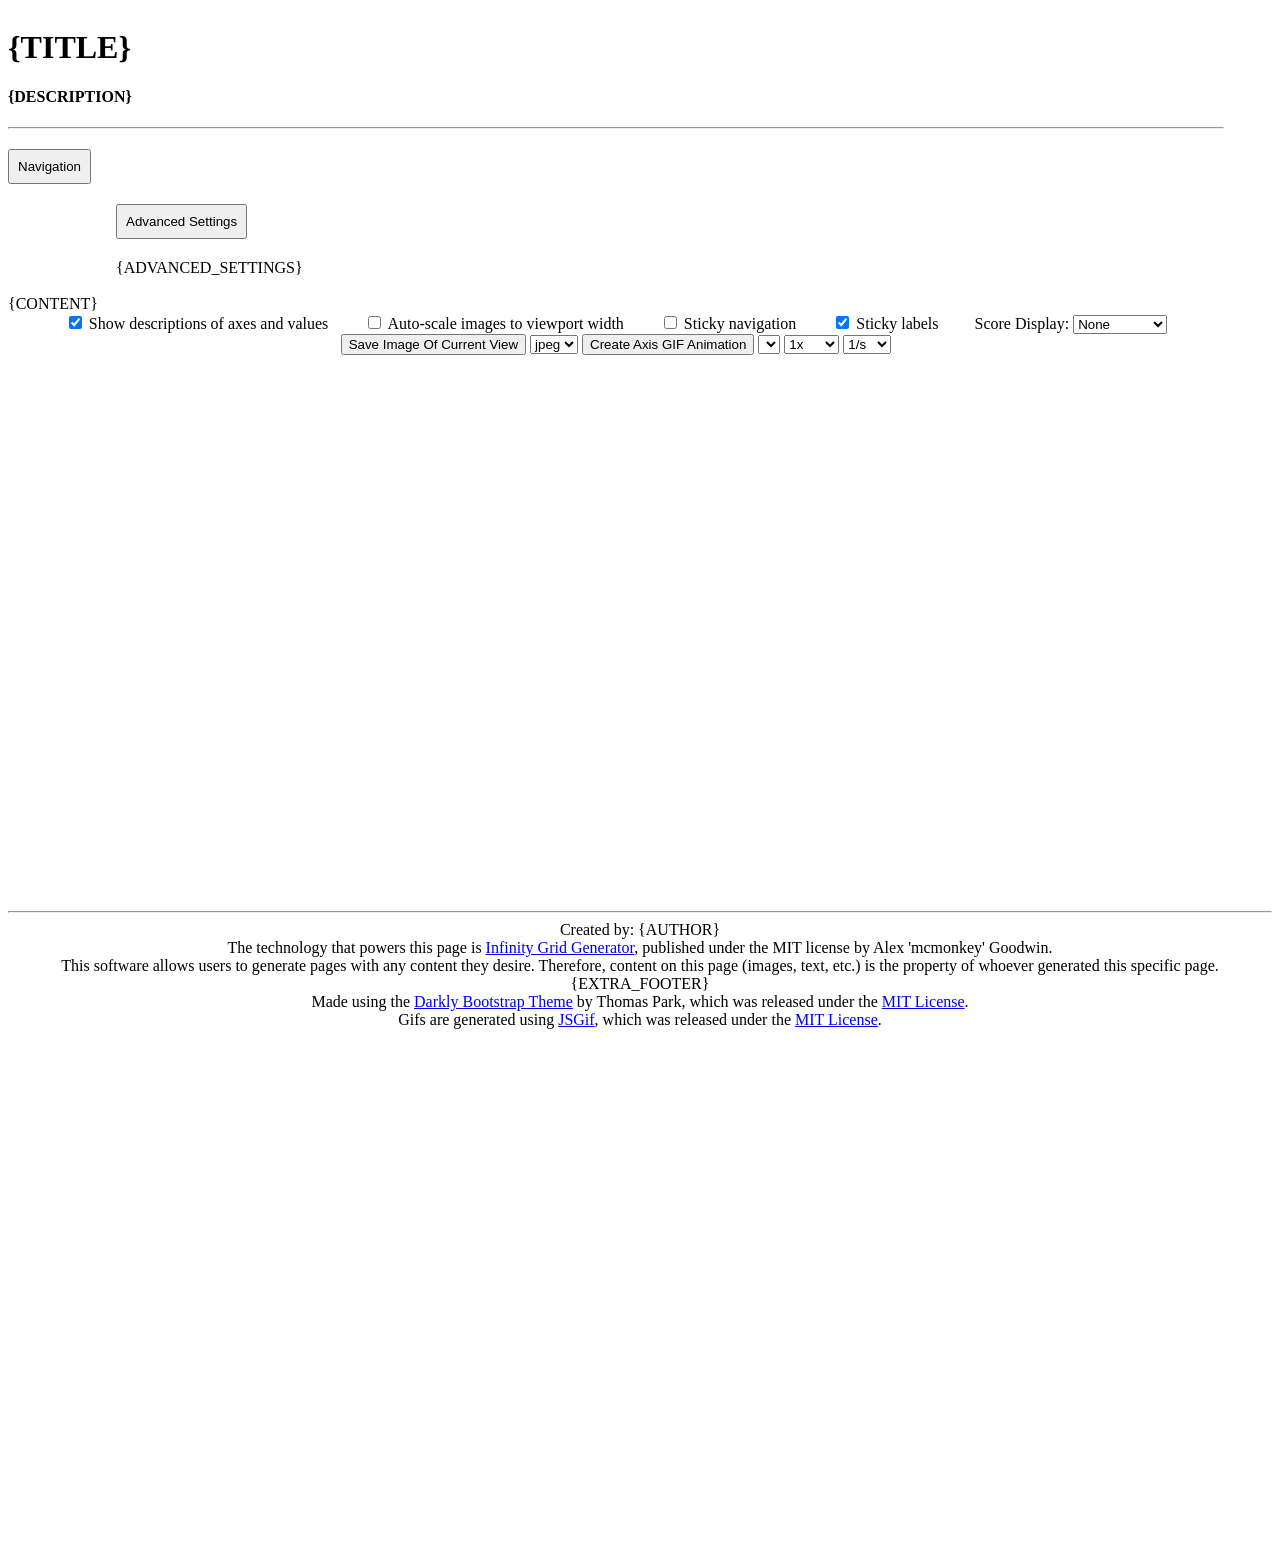
==== src/BuiltinExtensions/GridGenerator/Assets/page.html @ 03d0155e "match sd-inf-grid update" ====
<!DOCTYPE html>
<head>
    <meta charset="utf-8" />
    <meta name="viewport" content="width=device-width, initial-scale=1.0" />
    <link rel="stylesheet" href="bootstrap.min.css" media="screen">
    <link rel="stylesheet" href="styles.css?vary={VERSION}" media="screen">
    <title>{TITLE}</title>
    <meta name="description" content="{CLEAN_DESCRIPTION}" />
    <script src="jquery.min.js"></script>
</head>
<body>
    <div class="content_box">
        <h1>{TITLE}</h1>
        <h4>{DESCRIPTION}</h4>
        <noscript>This page requires JavaScript to work. Don't worry, it's all local to the current page, and open source on GitHub.</noscript>
        <hr>
        <div class="top_nav_bar" id="top_nav_bar">
            <div class="accordion navigation_accordion" id="navigation_accordion">
                <div class="accordion-item">
                    <h2 class="accordion-header" id="navigation_accordion_heading">
                        <button class="accordion-button" type="button" id="toggle_nav_button" data-bs-toggle="collapse" data-bs-target="#navigation_accordion_collapse" aria-expanded="true" aria-controls="navigation_accordion_collapse">Navigation</button>
                    </h2>
                    <div id="navigation_accordion_collapse" class="accordion-collapse collapse show" aria-labelledby="navigation_accordion_heading" data-bs-parent="navigation_accordion">
                        <div class="accordion-body">
                            <div>
                                <div class="accordion advanced_settings_section" id="settings_accordion">
                                    <div class="accordion-item">
                                        <h2 class="accordion-header" id="setting_accordion_heading">
                                            <button class="accordion-button collapsed" id="toggle_adv_button" type="button" data-bs-toggle="collapse" data-bs-target="#settings_accordion_collapse" aria-expanded="false" aria-controls="settings_accordion_collapse">Advanced Settings</button>
                                        </h2>
                                        <div id="settings_accordion_collapse" class="accordion-collapse collapse" aria-labelledby="setting_accordion_heading" data-bs-parent="#settings_accordion">
                                            <div class="accordion-body">
                                                {ADVANCED_SETTINGS}
                                            </div>
                                        </div>
                                    </div>
                                </div>
                            </div>
                            <br>
                            {CONTENT}
                            <center>
                                <input class="form-check-input" type="checkbox" id="showDescriptions" checked="true" autocomplete="off" onchange="javascript:toggleDescriptions()"> <label class="form-check-label" for="showDescriptions" title="Uncheck this to focus on the grid. Check it to see the full descriptions of each option.">Show descriptions of axes and values</label>
                                &emsp;&emsp;<input class="form-check-input" type="checkbox" autocomplete="off" value="" id="autoScaleImages"> <label class="form-check-label" for="autoScaleImages">Auto-scale images to viewport width</label>
                                &emsp;&emsp;<input class="form-check-input" type="checkbox" autocomplete="off" value="" id="stickyNavigation"> <label class="form-check-label" for="stickyNavigation">Sticky navigation</label>
                                &emsp;&emsp;<input class="form-check-input" type="checkbox" autocomplete="off" checked id="stickyLabels"> <label class="form-check-label" for="stickyLabels">Sticky labels</label>
                                &emsp;&emsp;<span id="score_setting">Score Display: <select id="score_display"><option>None</option><option>Thin Outline</option><option>Thick Bars</option><option>Heatmap</option></select></span>
                            </center>
                        </div>
                    </div>
                </div>
            </div>
            <div id="save_image_helper" class="save_image_area">
                <button onclick="makeImage()">Save Image Of Current View</button> <select title="Image Type" id="makeimage_type"><option>jpeg</option><option>png</option></select>
                <button onclick="makeGif()">Create Axis GIF Animation</button> <select title="Axis" id="makegif_axis"></select> <select title="GIF Size" id="makegif_size"><option>1x</option><option>0.75x</option><option>0.5x</option><option>0.25x</option></select> <select title="GIF Speed" id="makegif_speed"><option>1/s</option><option>2/s</option><option>3/s</option><option>4/s</option><option>5/s</option><option>10/s</option></select>
                <div id="save_image_info" style="display: none;">Here's your image! To share it, just use right click -> Copy image or Save Image As</div>
            </div>
        </div>
        <div class="image_table_box">
            <table class="image_table" id="image_table"></table>
            <table id="image_script_dump"></table>
        </div>
    </div>
    <div class="modal modal-fullscreen popup_modal_background" id="image_info_modal"></div>
    <br><div style="width:256px;height:512px;"></div> <!-- Spacer to reduce screen-jumping if images load while you're scrolled down -->
    <footer>
        <center>
            <hr>
            Created by: {AUTHOR}
            <br>The technology that powers this page is <a href="https://github.com/mcmonkeyprojects/sd-infinity-grid-generator-script">Infinity Grid Generator</a>, published under the MIT license by Alex 'mcmonkey' Goodwin.
            <br>This software allows users to generate pages with any content they desire. Therefore, content on this page (images, text, etc.) is the property of whoever generated this specific page.
            <br>{EXTRA_FOOTER}
            <br>Made using the <a href="https://bootswatch.com/darkly/">Darkly Bootstrap Theme</a> by Thomas Park, which was released under the <a href="https://github.com/thomaspark/bootswatch/blob/95df99d76147797cbcb1014b639805add2327f65/LICENSE">MIT License</a>.
            <br>Gifs are generated using <a href="https://github.com/antimatter15/jsgif">JSGif</a>, which was released under the <a href="https://github.com/antimatter15/jsgif/blob/b46429c50a53d23b762d6ebb00b375aece3ed843/LICENSE">MIT License</a>.
            <br>
            <br><div style="width:256px;height:512px;"></div>
        </center>
    </footer>
    <script src="bootstrap.bundle.min.js"></script>
    <script src="jsgif.js"></script>
    <script src="data.js?vary={VERSION}"></script>
    <script src="proc.js?vary={VERSION}"></script>
</body>
---- src/BuiltinExtensions/GridGenerator/Assets/styles.css ----
.sel_table tr td {
    border: 1px solid black;
    padding-right: 16px;
    padding-left: 16px;
}
.sel_table {
    min-width: 60em;
    width: 100%;
}
.secondary {
    background-color: #202020;
}
.emptytab {
    width: 0px;
}
.primary {
    background-color: #303030;
}
.axis_table_cell {
    width: calc(min(40em, max(10em, 100vw - 40em)));
    max-height: 8em;
    overflow: auto;
}
.tabval_subdiv {
    min-width: calc(100vw - 5em - min(40em, max(10em, 100vw - 40em)));
    max-height: 8em;
    overflow: auto;
}
table tr td,
table tr th {
    vertical-align: top;
    border: 1px solid black;
    word-break: break-all;
}
th {
    position: sticky;
    top: -1px;
    background-color: #202020;
    background-clip: padding-box;
}
table tr td:first-child {
    position: sticky;
    left: -1px;
}
.nostickytable tr:first-child {
    position: static !important;
}
.nostickytable tr th {
    position: static !important;
}
.nostickytable tr td:first-child {
    position: static !important;
}
.popup_modal_background {
    font-family: monospace, monospace;
    background-color: rgb(50, 50, 50, 0.7);
    text-align: center;
}
.popup_modal_img {
    height: 100%;
    width: 100%;
    max-height: calc(min(100vw, 100vh - 8em));
    max-width: 90vw;
    position: relative;
    margin: auto;
    object-fit: contain;
}
.popup_modal_undertext {
    background-color: #404060;
    overflow-wrap: break-word;
}
.modal_inner_div {
    max-width: 90vw;
    margin: auto;
}
.advanced_settings_section {
    max-width: calc(max(1000px, 60em));
    text-align: left;
    margin: auto;
}
.timer_range {
    vertical-align: bottom;
}
.tab_hidden {
    display: none;
}
.nav-link:focus {
    background-color: #909050 !important;
}
.axis_label_td {
    left: 0px;
    background-color: #202020;
    background-clip: padding-box;
    word-break: break-all;
    min-width: 10em;
}
.superaxis_second {
    background-color: #303030;
}
.axis_selectors {
    text-align: right;
    margin: auto;
    width: fit-content;
}
.sticky_top {
    position: sticky;
    top: 0;
}
.accordion-button {
    padding: 0.5rem;
}
.save_image_area {
    text-align: center;
}
.save_image_area img {
    margin-right: 1rem;
    margin-left: 1rem;
    border: 2px solid orange;
    border-radius: 0.5rem;
}
.content_box {
    display: inline-block;
}
.top_nav_bar {
    position: sticky;
    left: 2.5vw;
    width: 95vw;
}
.image_table_box {
    display: inline-block;
    min-width: 100%;
}
.image_table {
    margin: auto;
}
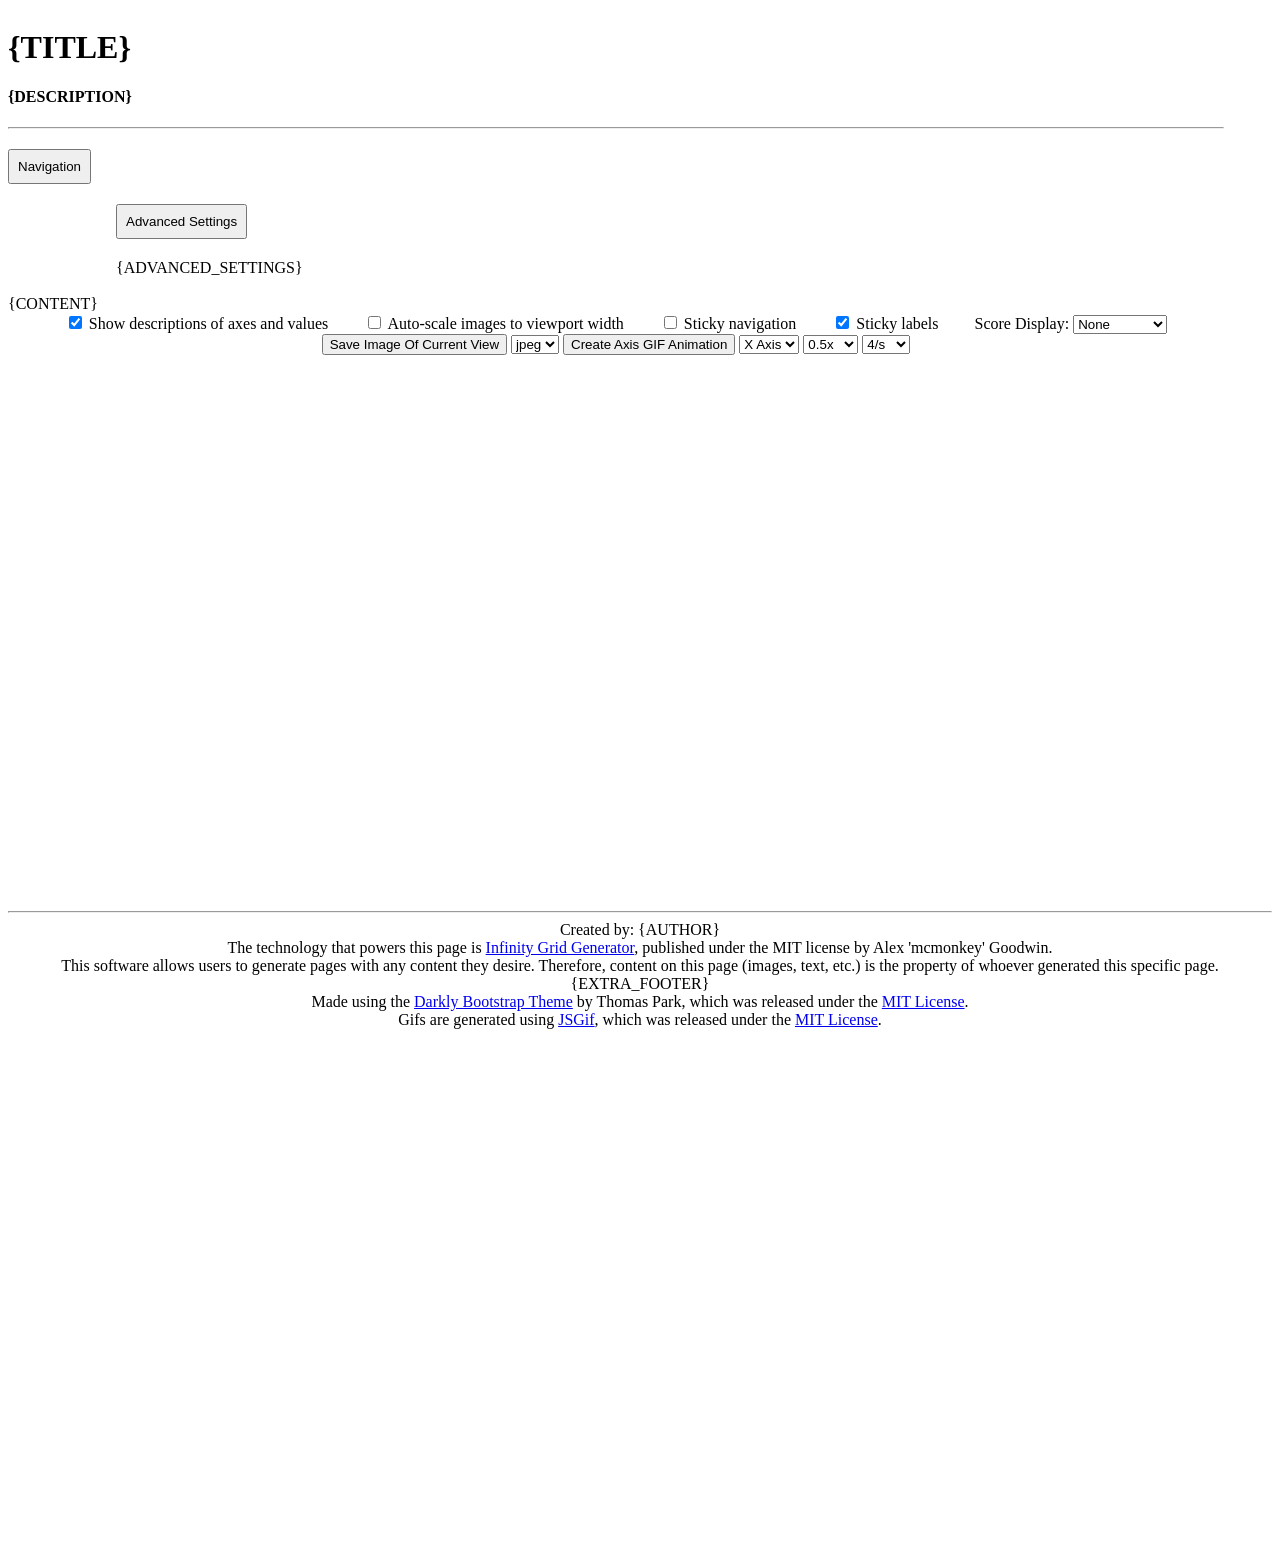
==== commit 56b009c7: "GridGen: better page defaults, and make the gif animation button more natural/obvious behavior" ====
--- a/src/BuiltinExtensions/GridGenerator/Assets/page.html
+++ b/src/BuiltinExtensions/GridGenerator/Assets/page.html
@@ -51,7 +51,7 @@
             </div>
             <div id="save_image_helper" class="save_image_area">
                 <button onclick="makeImage()">Save Image Of Current View</button> <select title="Image Type" id="makeimage_type"><option>jpeg</option><option>png</option></select>
-                <button onclick="makeGif()">Create Axis GIF Animation</button> <select title="Axis" id="makegif_axis"></select> <select title="GIF Size" id="makegif_size"><option>1x</option><option>0.75x</option><option>0.5x</option><option>0.25x</option></select> <select title="GIF Speed" id="makegif_speed"><option>1/s</option><option>2/s</option><option>3/s</option><option>4/s</option><option>5/s</option><option>10/s</option></select>
+                <button onclick="makeGif()">Create Axis GIF Animation</button> <select title="Axis" id="makegif_axis"><option value="x-axis">X Axis</option></select> <select title="GIF Size" id="makegif_size"><option>1x</option><option>0.75x</option><option selected>0.5x</option><option>0.25x</option></select> <select title="GIF Speed" id="makegif_speed"><option>1/s</option><option>2/s</option><option>3/s</option><option selected>4/s</option><option>5/s</option><option>10/s</option></select>
                 <div id="save_image_info" style="display: none;">Here's your image! To share it, just use right click -> Copy image or Save Image As</div>
             </div>
         </div>
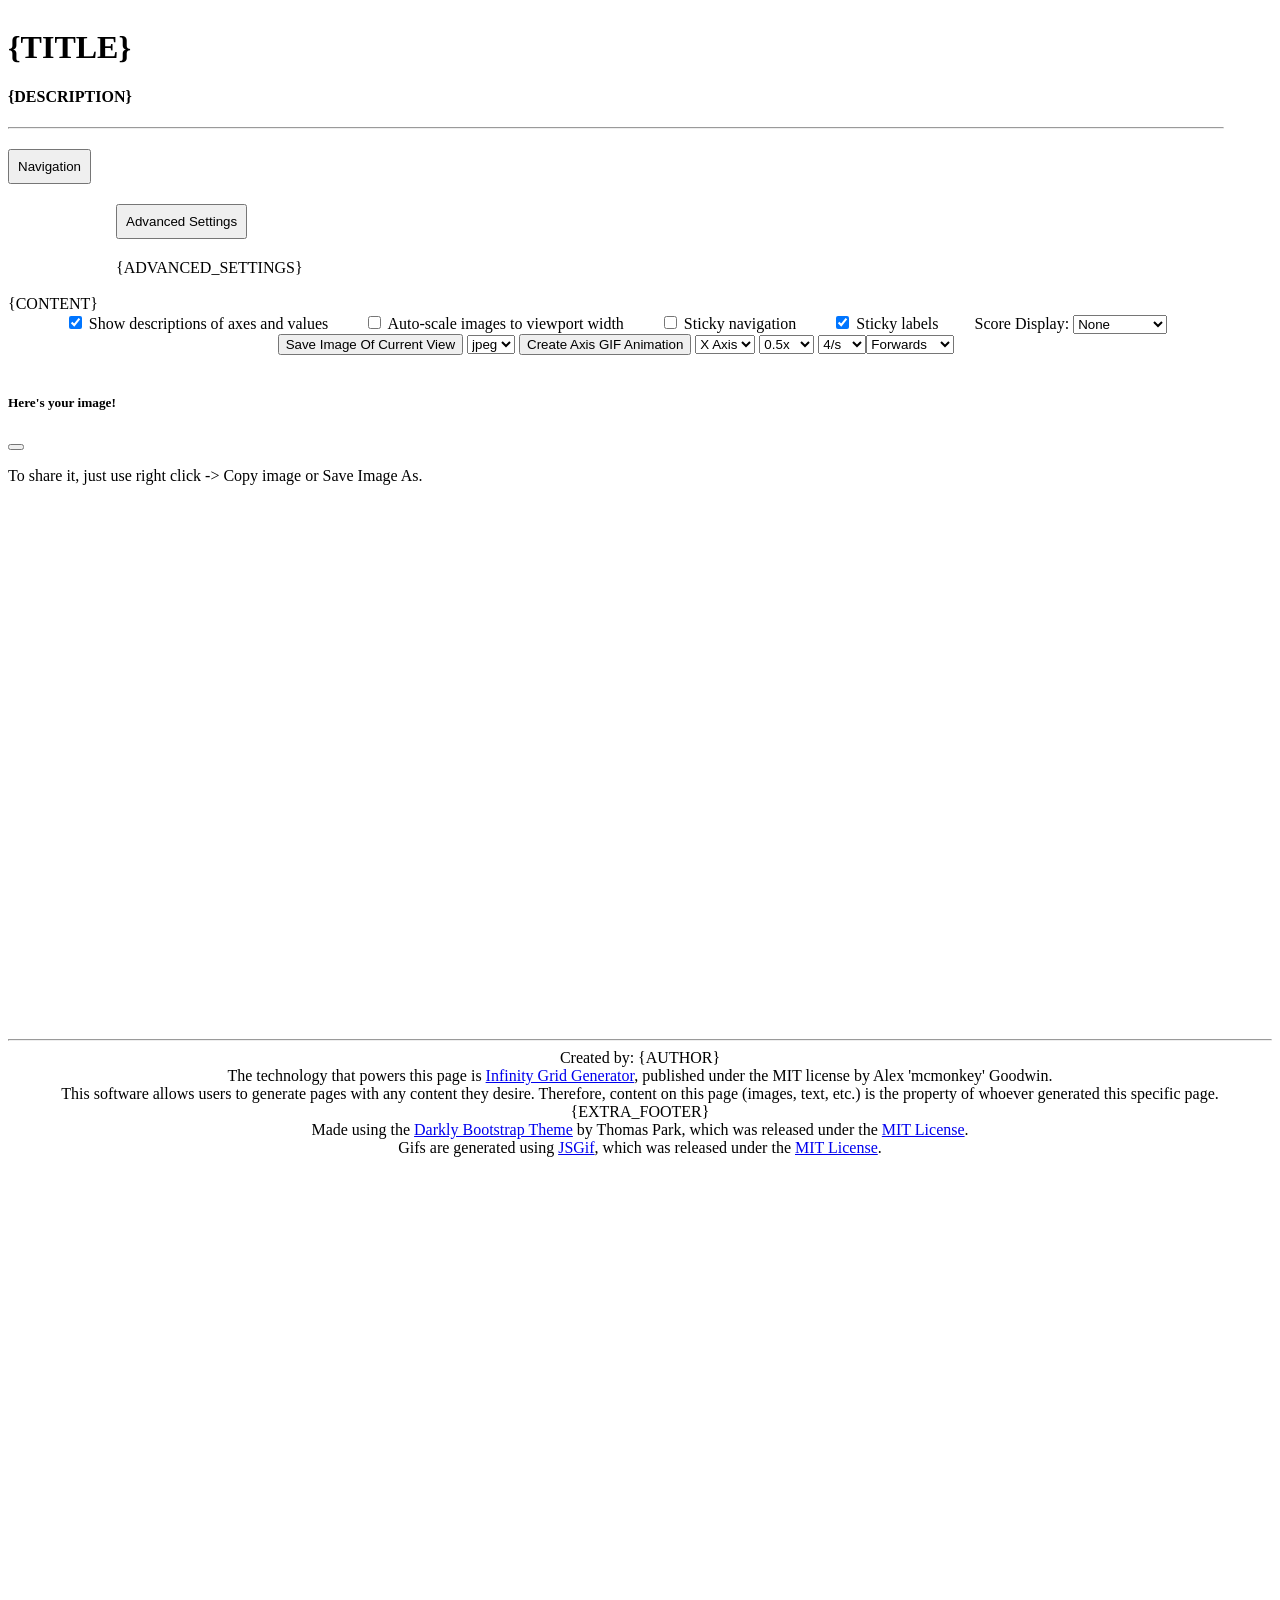
==== commit 04ee0544: "sync grid gen updates" ====
--- a/src/BuiltinExtensions/GridGenerator/Assets/page.html
+++ b/src/BuiltinExtensions/GridGenerator/Assets/page.html
@@ -4,6 +4,7 @@
     <meta name="viewport" content="width=device-width, initial-scale=1.0" />
     <link rel="stylesheet" href="bootstrap.min.css" media="screen">
     <link rel="stylesheet" href="styles.css?vary={VERSION}" media="screen">
+    <link rel="stylesheet" href="styles-user.css?vary={VERSION}" media="screen">
     <title>{TITLE}</title>
     <meta name="description" content="{CLEAN_DESCRIPTION}" />
     <script src="jquery.min.js"></script>
@@ -51,7 +52,7 @@
             </div>
             <div id="save_image_helper" class="save_image_area">
                 <button onclick="makeImage()">Save Image Of Current View</button> <select title="Image Type" id="makeimage_type"><option>jpeg</option><option>png</option></select>
-                <button onclick="makeGif()">Create Axis GIF Animation</button> <select title="Axis" id="makegif_axis"><option value="x-axis">X Axis</option></select> <select title="GIF Size" id="makegif_size"><option>1x</option><option>0.75x</option><option selected>0.5x</option><option>0.25x</option></select> <select title="GIF Speed" id="makegif_speed"><option>1/s</option><option>2/s</option><option>3/s</option><option selected>4/s</option><option>5/s</option><option>10/s</option></select>
+                <button onclick="makeGif()">Create Axis GIF Animation</button> <select title="Axis" id="makegif_axis"><option value="x-axis">X Axis</option></select> <select title="GIF Size" id="makegif_size"><option>1x</option><option>0.75x</option><option selected>0.5x</option><option>0.25x</option></select> <select title="GIF Speed" id="makegif_speed"><option>1/s</option><option>2/s</option><option>3/s</option><option selected>4/s</option><option>5/s</option><option>10/s</option></select><select title="GIF Direction" id="makegif_direction"><option>Forwards</option><option>Backwards</option></select>
                 <div id="save_image_info" style="display: none;">Here's your image! To share it, just use right click -> Copy image or Save Image As</div>
             </div>
         </div>
@@ -61,6 +62,20 @@
         </div>
     </div>
     <div class="modal modal-fullscreen popup_modal_background" id="image_info_modal"></div>
+    <div class="modal" tabindex="-1" id="save_image_output_modal">
+        <div class="modal-dialog modal-xl">
+            <div class="modal-content">
+                <div class="modal-header">
+                    <h5 class="modal-title">Here's your image!</h5>
+                    <button type="button" class="btn-close" data-bs-dismiss="modal" aria-label="Close"></button>
+                </div>
+                <div class="modal-body">
+                    <p>To share it, just use right click -> Copy image or Save Image As.</p>
+                    <div id="save_image_output" class="save_image_output"></div>
+                </div>
+            </div>
+        </div>
+    </div>
     <br><div style="width:256px;height:512px;"></div> <!-- Spacer to reduce screen-jumping if images load while you're scrolled down -->
     <footer>
         <center>
--- a/src/BuiltinExtensions/GridGenerator/Assets/styles.css
+++ b/src/BuiltinExtensions/GridGenerator/Assets/styles.css
@@ -1,3 +1,7 @@
+/*
+ If you want to customize your stylesheet, please edit 'styles-user.css' instead of this.
+*/
+
 .sel_table tr td {
     border: 1px solid black;
     padding-right: 16px;
@@ -132,4 +136,11 @@
 }
 .image_table {
     margin: auto;
+} 
+.save_image_output {
+    text-align: center;
 }
+.save_image_output_img {
+    max-width: 100%;
+    max-height: 70vh;
+}
--- a/src/BuiltinExtensions/GridGenerator/Assets/styles-user.css
+++ b/src/BuiltinExtensions/GridGenerator/Assets/styles-user.css
@@ -0,0 +1,3 @@
+/*
+ Add your own CSS rules to this file (instead of modifying styles.css)
+*/
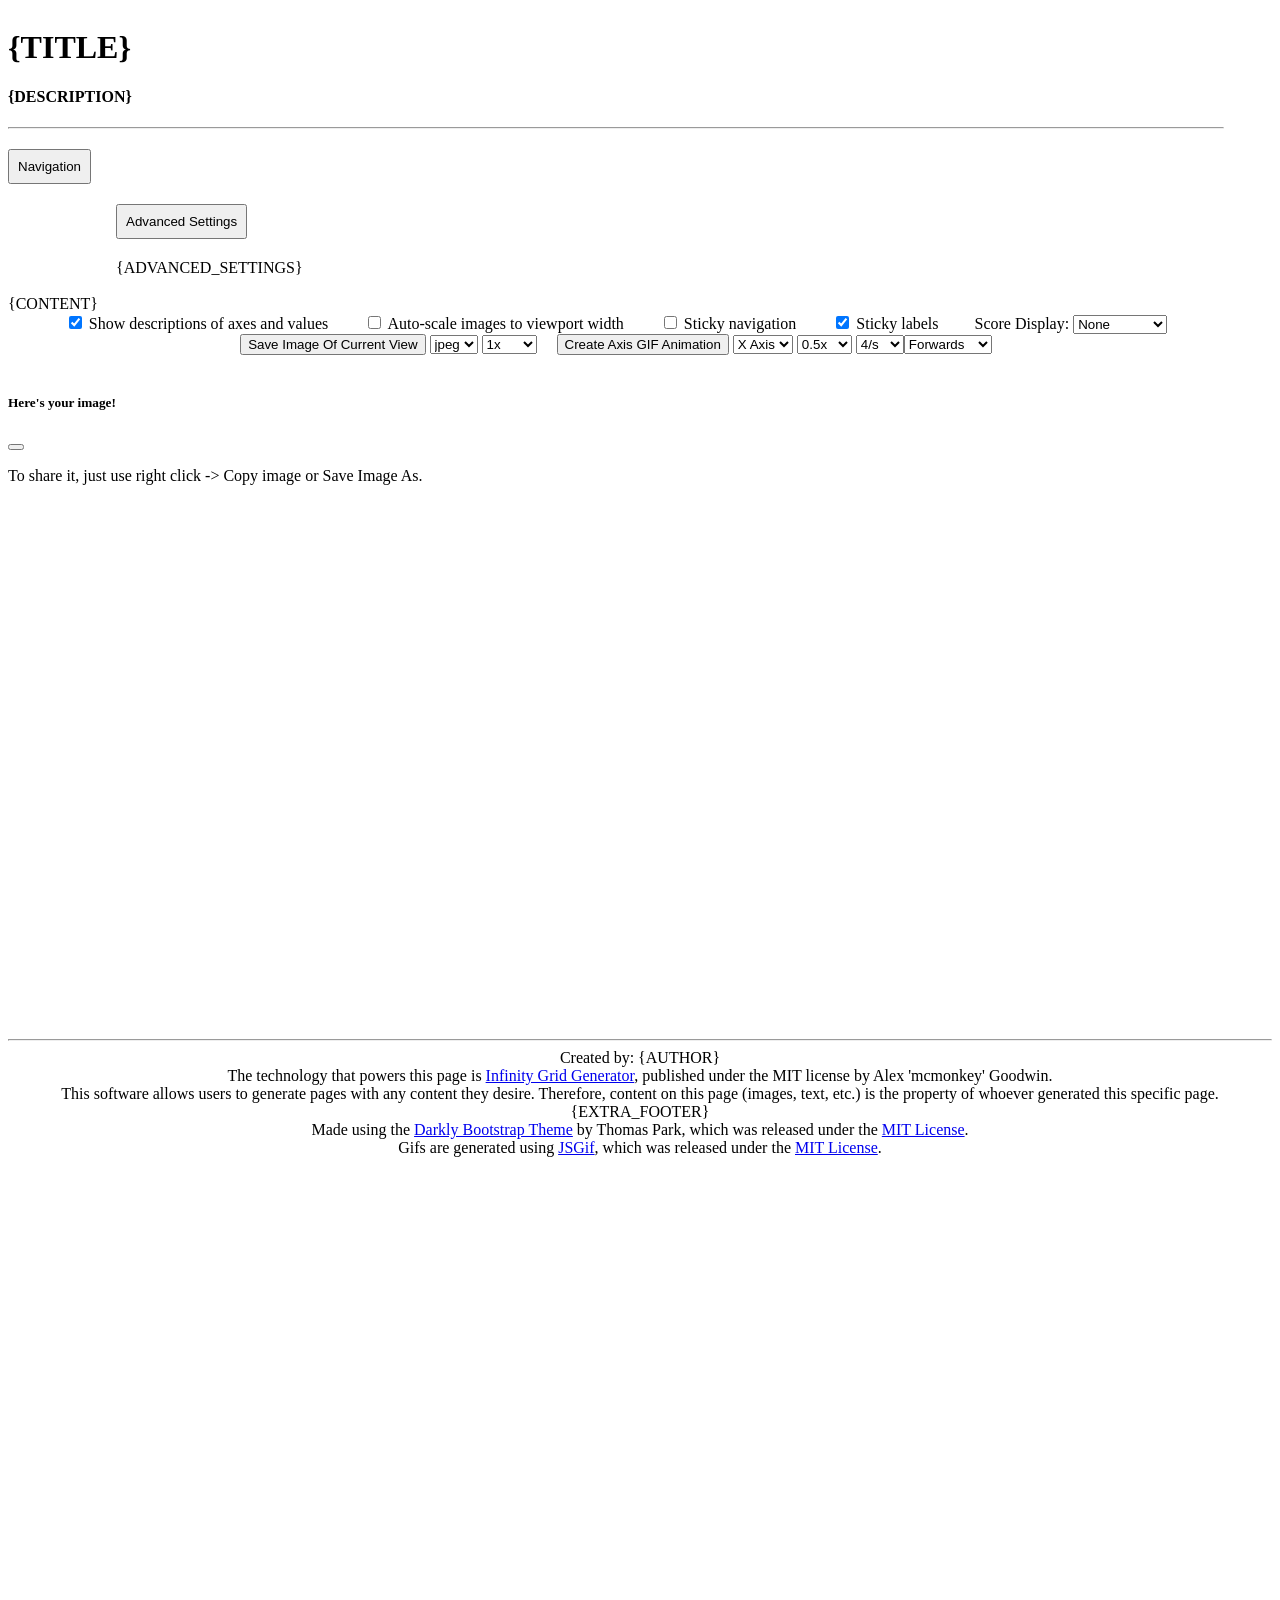
==== commit af40fe92: "gridgen: makeimage_size" ====
--- a/src/BuiltinExtensions/GridGenerator/Assets/page.html
+++ b/src/BuiltinExtensions/GridGenerator/Assets/page.html
@@ -51,8 +51,8 @@
                 </div>
             </div>
             <div id="save_image_helper" class="save_image_area">
-                <button onclick="makeImage()">Save Image Of Current View</button> <select title="Image Type" id="makeimage_type"><option>jpeg</option><option>png</option></select>
-                <button onclick="makeGif()">Create Axis GIF Animation</button> <select title="Axis" id="makegif_axis"><option value="x-axis">X Axis</option></select> <select title="GIF Size" id="makegif_size"><option>1x</option><option>0.75x</option><option selected>0.5x</option><option>0.25x</option></select> <select title="GIF Speed" id="makegif_speed"><option>1/s</option><option>2/s</option><option>3/s</option><option selected>4/s</option><option>5/s</option><option>10/s</option></select><select title="GIF Direction" id="makegif_direction"><option>Forwards</option><option>Backwards</option></select>
+                <button onclick="makeImage()">Save Image Of Current View</button> <select title="Image Type" id="makeimage_type"><option>jpeg</option><option>png</option></select> <select title="Image Size" id="makeimage_size"><option selected>1x</option><option>0.75x</option><option>0.5x</option><option>0.25x</option></select>
+                &emsp;<button onclick="makeGif()">Create Axis GIF Animation</button> <select title="Axis" id="makegif_axis"><option value="x-axis">X Axis</option></select> <select title="GIF Size" id="makegif_size"><option>1x</option><option>0.75x</option><option selected>0.5x</option><option>0.25x</option></select> <select title="GIF Speed" id="makegif_speed"><option>1/s</option><option>2/s</option><option>3/s</option><option selected>4/s</option><option>5/s</option><option>10/s</option></select><select title="GIF Direction" id="makegif_direction"><option>Forwards</option><option>Backwards</option></select>
                 <div id="save_image_info" style="display: none;">Here's your image! To share it, just use right click -> Copy image or Save Image As</div>
             </div>
         </div>
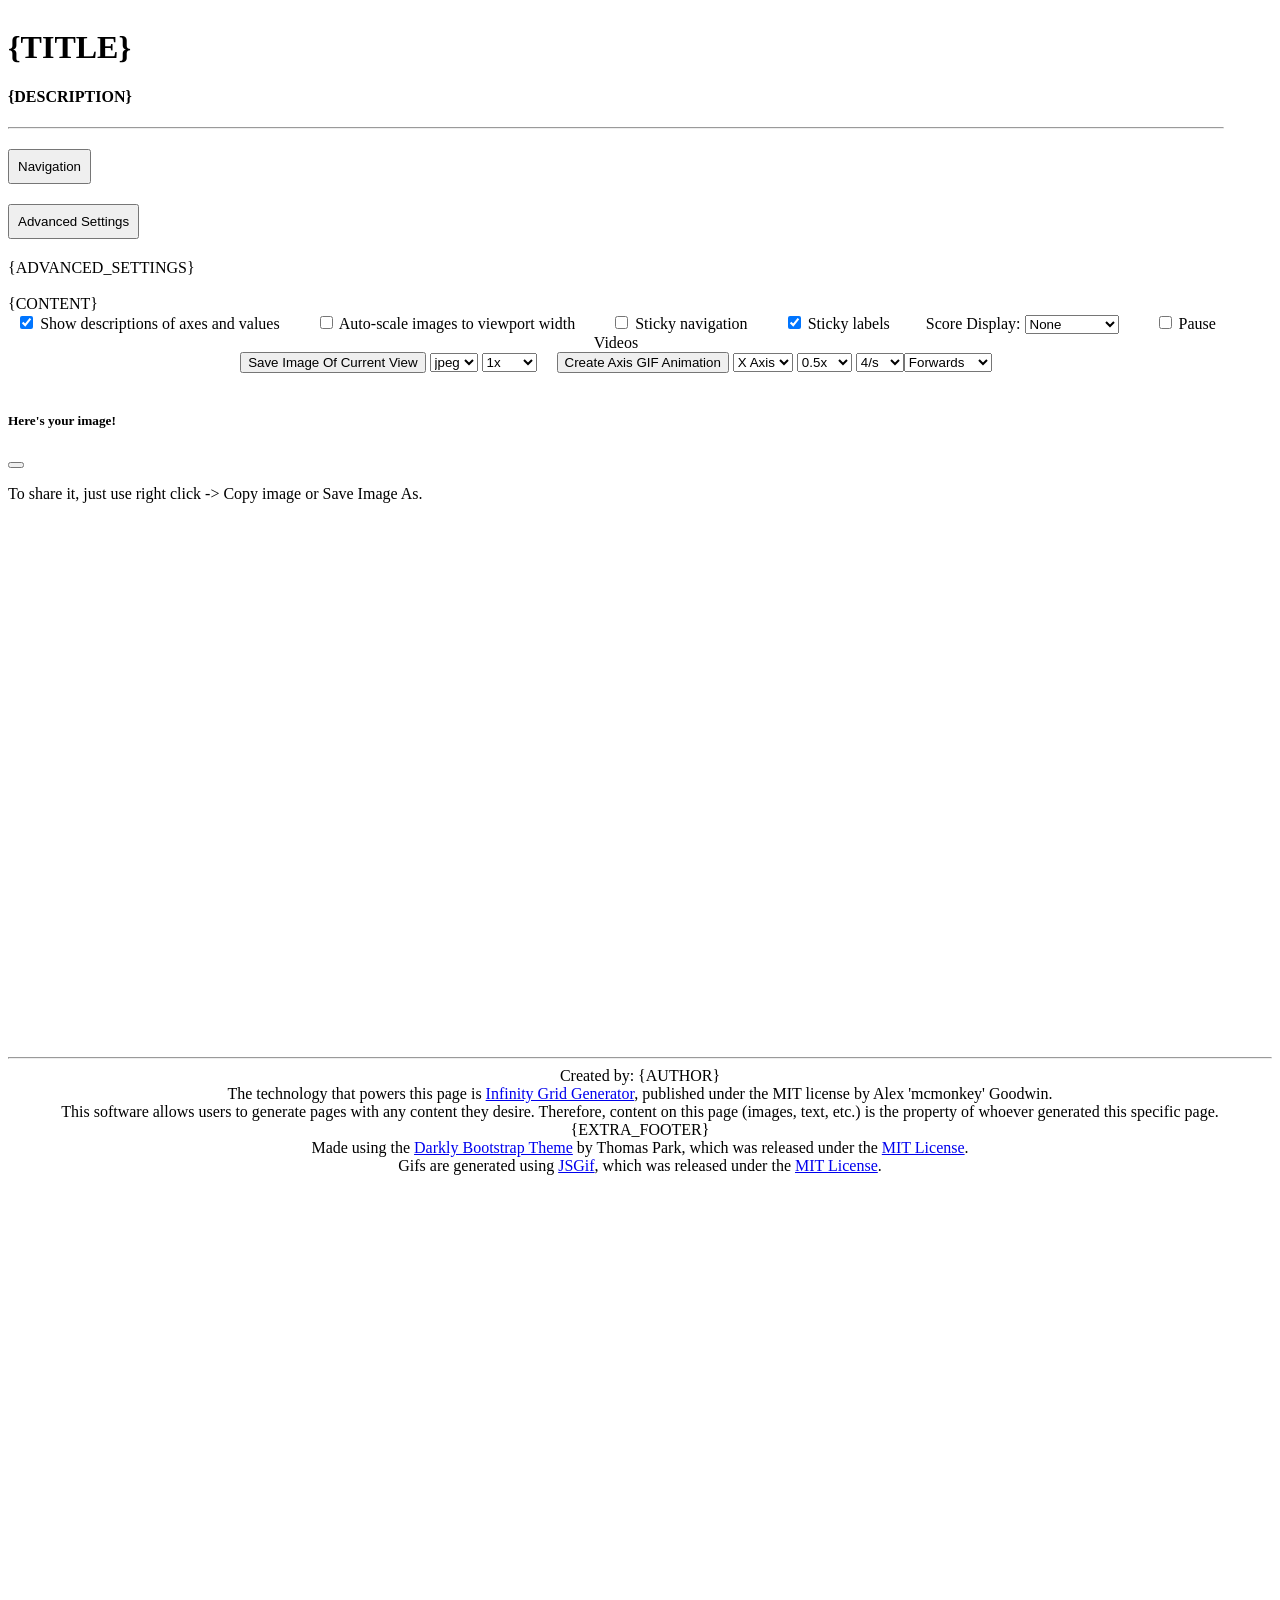
==== commit 62a968de: "grid checkbox to pause videos" ====
--- a/src/BuiltinExtensions/GridGenerator/Assets/page.html
+++ b/src/BuiltinExtensions/GridGenerator/Assets/page.html
@@ -45,6 +45,7 @@
                                 &emsp;&emsp;<input class="form-check-input" type="checkbox" autocomplete="off" value="" id="stickyNavigation"> <label class="form-check-label" for="stickyNavigation">Sticky navigation</label>
                                 &emsp;&emsp;<input class="form-check-input" type="checkbox" autocomplete="off" checked id="stickyLabels"> <label class="form-check-label" for="stickyLabels">Sticky labels</label>
                                 &emsp;&emsp;<span id="score_setting">Score Display: <select id="score_display"><option>None</option><option>Thin Outline</option><option>Thick Bars</option><option>Heatmap</option></select></span>
+                                &emsp;&emsp;<input class="form-check-input" type="checkbox" autocomplete="off" id="pauseVideos"> <label class="form-check-label" for="pauseVideos">Pause Videos</label>
                             </center>
                         </div>
                     </div>
--- a/src/BuiltinExtensions/GridGenerator/Assets/styles.css
+++ b/src/BuiltinExtensions/GridGenerator/Assets/styles.css
@@ -78,7 +78,7 @@
     margin: auto;
 }
 .advanced_settings_section {
-    max-width: calc(max(1000px, 60em));
+    max-width: calc(max(1500px, 90em));
     text-align: left;
     margin: auto;
 }
@@ -144,3 +144,12 @@
     max-width: 100%;
     max-height: 70vh;
 }
+.advanced-checkbox {
+    display: inline-block;
+    border-radius: 0.2rem;
+    border: 1px dashed rgba(255, 255, 255, 0.25);
+    margin: 0.1rem;
+}
+label {
+    display: inline;
+}
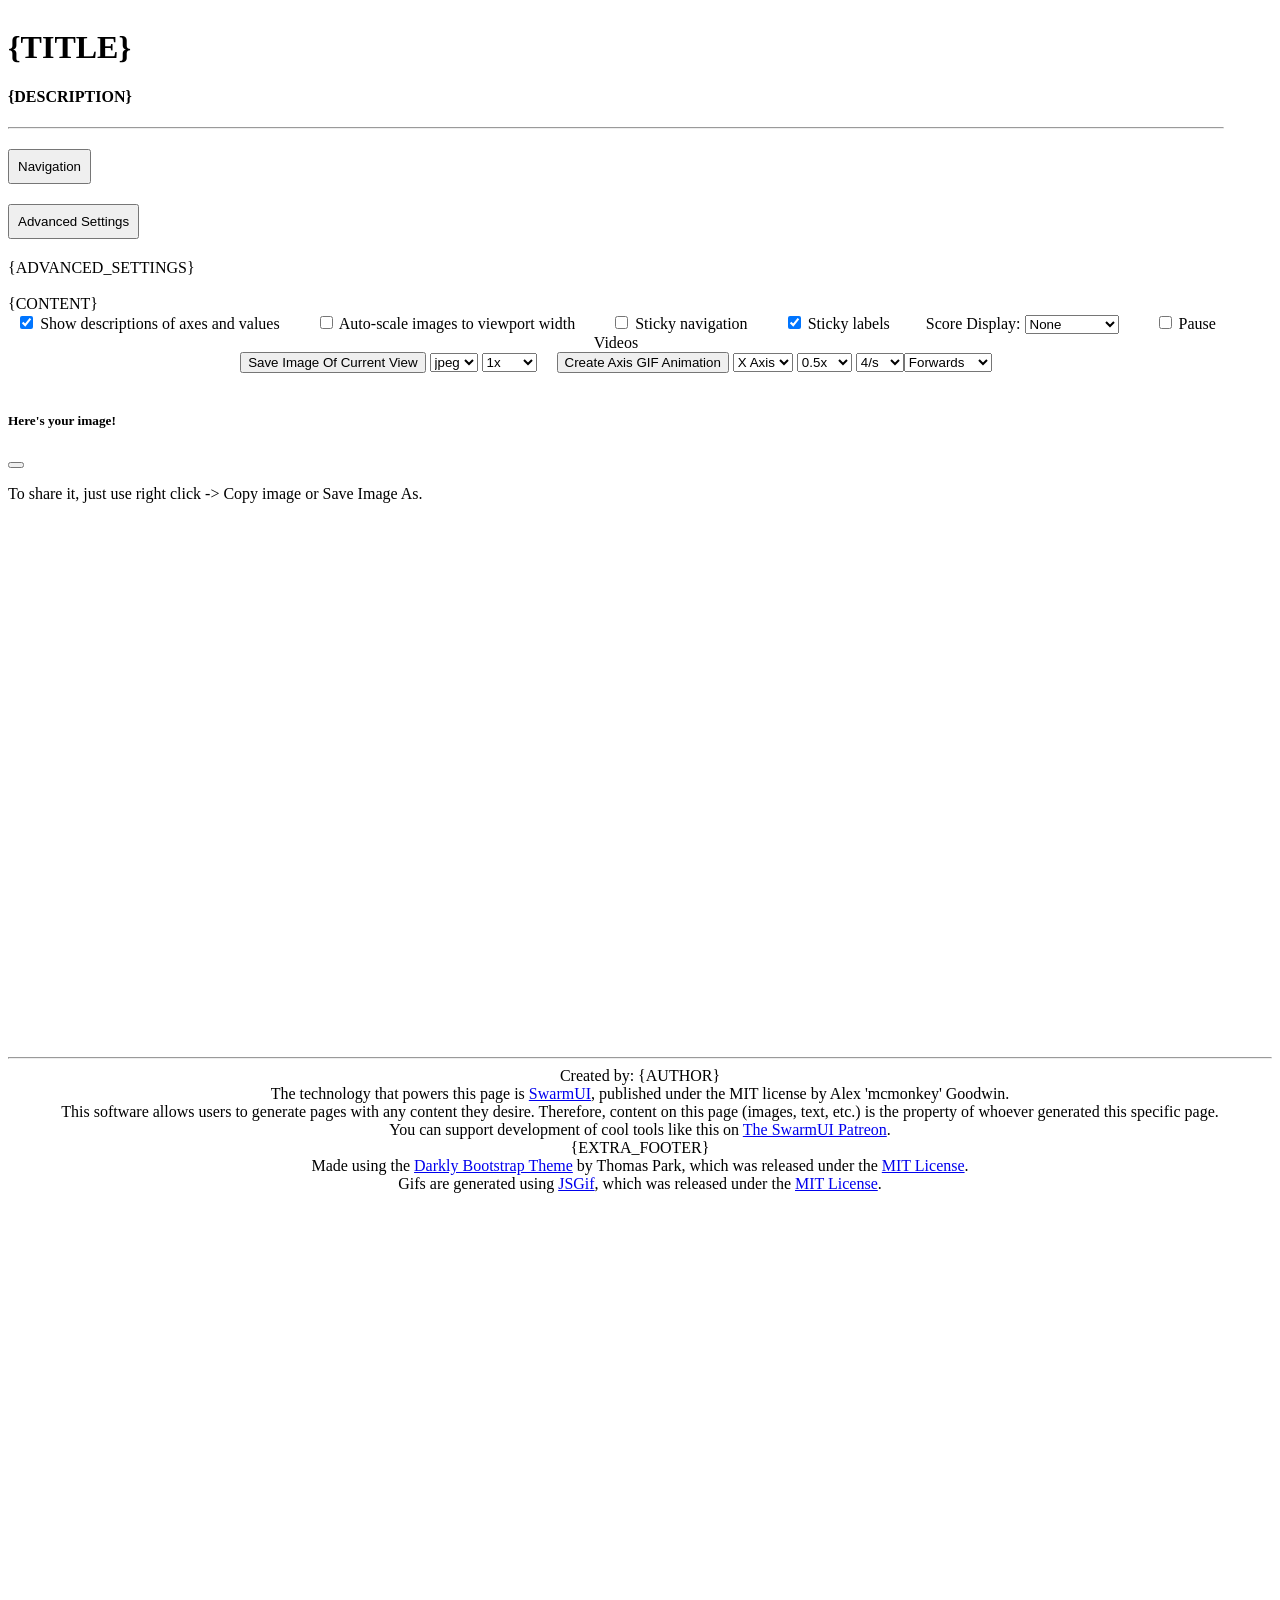
==== commit 15ea721d: "tweak grid gen footer" ====
--- a/src/BuiltinExtensions/GridGenerator/Assets/page.html
+++ b/src/BuiltinExtensions/GridGenerator/Assets/page.html
@@ -45,7 +45,7 @@
                                 &emsp;&emsp;<input class="form-check-input" type="checkbox" autocomplete="off" value="" id="stickyNavigation"> <label class="form-check-label" for="stickyNavigation">Sticky navigation</label>
                                 &emsp;&emsp;<input class="form-check-input" type="checkbox" autocomplete="off" checked id="stickyLabels"> <label class="form-check-label" for="stickyLabels">Sticky labels</label>
                                 &emsp;&emsp;<span id="score_setting">Score Display: <select id="score_display"><option>None</option><option>Thin Outline</option><option>Thick Bars</option><option>Heatmap</option></select></span>
-                                &emsp;&emsp;<input class="form-check-input" type="checkbox" autocomplete="off" id="pauseVideos"> <label class="form-check-label" for="pauseVideos">Pause Videos</label>
+                                &emsp;&emsp;<span title="This only applies to video files (mp4, webm, mov) and does not apply to 'animated images' (gif, webp)"><input class="form-check-input" type="checkbox" autocomplete="off" id="pauseVideos"> <label class="form-check-label" for="pauseVideos">Pause Videos</label></span>
                             </center>
                         </div>
                     </div>
@@ -82,8 +82,9 @@
         <center>
             <hr>
             Created by: {AUTHOR}
-            <br>The technology that powers this page is <a href="https://github.com/mcmonkeyprojects/sd-infinity-grid-generator-script">Infinity Grid Generator</a>, published under the MIT license by Alex 'mcmonkey' Goodwin.
+            <br>The technology that powers this page is <a href="https://github.com/mcmonkeyprojects/SwarmUI">SwarmUI</a>, published under the MIT license by Alex 'mcmonkey' Goodwin.
             <br>This software allows users to generate pages with any content they desire. Therefore, content on this page (images, text, etc.) is the property of whoever generated this specific page.
+            <br>You can support development of cool tools like this on <a href="https://www.patreon.com/swarmui">The SwarmUI Patreon</a>.
             <br>{EXTRA_FOOTER}
             <br>Made using the <a href="https://bootswatch.com/darkly/">Darkly Bootstrap Theme</a> by Thomas Park, which was released under the <a href="https://github.com/thomaspark/bootswatch/blob/95df99d76147797cbcb1014b639805add2327f65/LICENSE">MIT License</a>.
             <br>Gifs are generated using <a href="https://github.com/antimatter15/jsgif">JSGif</a>, which was released under the <a href="https://github.com/antimatter15/jsgif/blob/b46429c50a53d23b762d6ebb00b375aece3ed843/LICENSE">MIT License</a>.
